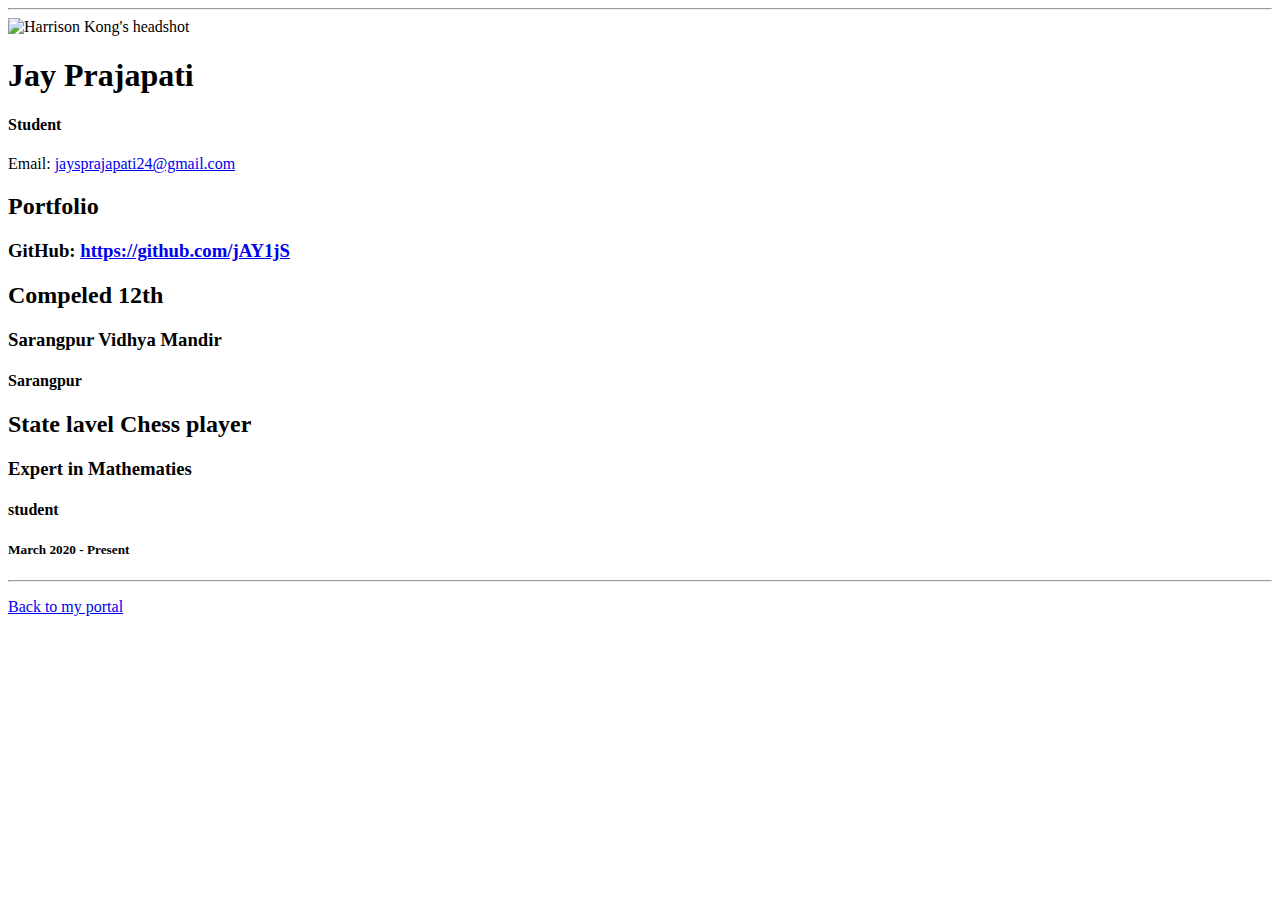
==== resume.html @ e6b80b57 "portal" ====
<!doctype html>

<!-- this is a comment for human! -->

<html lang="en">

  <header>
    <title>Jay Prajapati's Resume</title>
        <link rel="stylesheet" href="css/master.css">
        <link rel="FaviconIcon" href="favicon.ico" type="image/X-icon">
          <link rel="shortcut" href="favicon.ico" type="image/X-icon">
          <meta name="viewport" content="width+device, initial-scale+1, shrink-to-fit=no">
          <meta name="Jay" content="Jay Prajapati portal">
          <meta name="robots" content="noindex, nofollow">
  </header>

  <body>
    <hr>

    <img src="images/headshot.jpg" alt="Harrison Kong's headshot" width="20%">

    <h1>Jay Prajapati</h1>
    <h4> Student</h4>

    <p>Email: <a href="mailto:jaysprajapati24@gmail.com" target="_blank">jaysprajapati24@gmail.com</a></p>
    <!-- don't post physical address, personal phone number or other personal information on the web! -->

    <h2>Portfolio</h2>
      <h3>GitHub: <a href="https://github.com/jAY1jS" target="_blank">https://github.com/jAY1jS</a></h3>

    <h2>Compeled 12th </h2>

    <h3>Sarangpur Vidhya Mandir</h3>
    <h4>Sarangpur</h4>

    <h2>State lavel Chess player</h2>

    <h3>Expert in Mathematies</h3>
    <h4>student</h4>
    <h5>March 2020 - Present</h5>

  </body>

  <footer>
  <hr>
  <p><a href="index.html">Back to my portal</a><p>
  </footer>

</html>
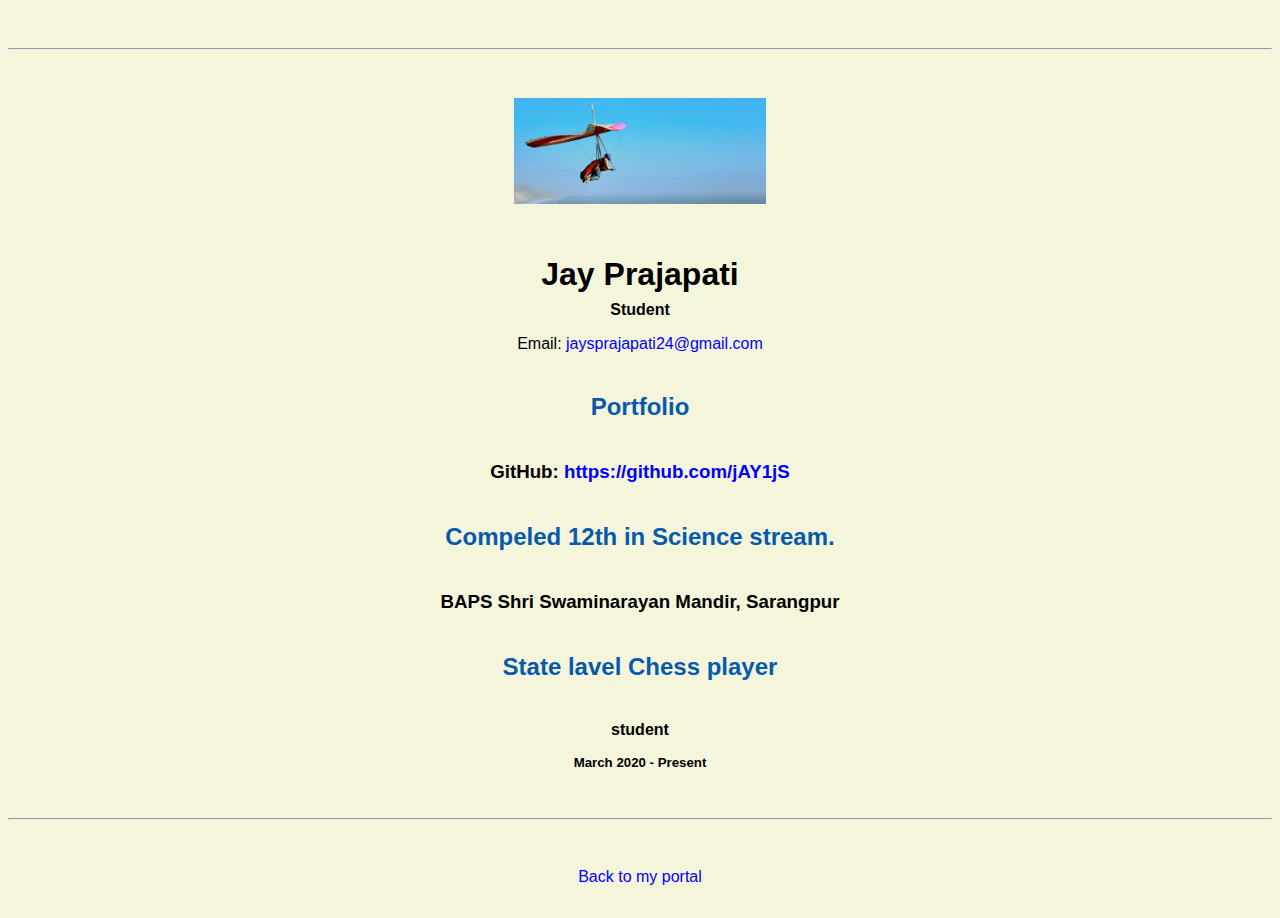
==== commit 9782f719: "Add files via upload" ====
--- a/resume.html
+++ b/resume.html
@@ -22,20 +22,19 @@
     <h1>Jay Prajapati</h1>
     <h4> Student</h4>
 
-    <p>Email: <a href="mailto:jaysprajapati24@gmail.com" target="_blank">jaysprajapati24@gmail.com</a></p>
-    <!-- don't post physical address, personal phone number or other personal information on the web! -->
+    <p>Email: <a href="mailto:jaysprajapati24@gmail.com">jaysprajapati24@gmail.com</a></p>
+    
 
     <h2>Portfolio</h2>
       <h3>GitHub: <a href="https://github.com/jAY1jS" target="_blank">https://github.com/jAY1jS</a></h3>
 
-    <h2>Compeled 12th </h2>
+    <h2>Compeled 12th in Science stream.</h2>
 
-    <h3>Sarangpur Vidhya Mandir</h3>
-    <h4>Sarangpur</h4>
-
+    <h3>BAPS Shri Swaminarayan Mandir, Sarangpur</h3>
+  
     <h2>State lavel Chess player</h2>
 
-    <h3>Expert in Mathematies</h3>
+    
     <h4>student</h4>
     <h5>March 2020 - Present</h5>
 
--- a/css/master.css
+++ b/css/master.css
@@ -0,0 +1,66 @@
+/* Cascading stylesheet for the website */
+
+/* Text inside these asterisks and slashes are comments for human */
+
+  a {
+    color: blue;/* set the text color to blue here */
+    text-decoration: none; /* This means we do not want hyperlinks to be underlined */
+  }
+
+  a:hover {
+    color: red;/* set the text color to red here */
+    text-decoration: none; /* This means we do not want hyperlinks to be underlined */
+  }
+
+  body {
+    background-color: beige;
+    color: black;
+    /* set the background color here */
+    /* set the text color to black here */
+    font-family: Arial, Helvetica, Sans-serif; /* set the font here */
+    text-align: center; /* set the text alignment here */
+   }
+
+  footer {
+    margin-top: 2rem;
+    margin-bottom: 2rem;
+  }
+
+  h1 {
+    margin-bottom: 0.5rem;
+    margin-top: 3rem;
+   }
+
+  h2 {
+    color: #075AAB; /* set the text color of to #075AAB here */
+    /* set both the bottom margin and top margin to 2.5rem here */
+    margin-bottom: 2.5rem;
+    margin-top: 2.5rem;
+
+   }
+
+  h3 {
+    margin-bottom: 0;
+    margin-top: 2rem;
+  }
+
+  h4 {
+    margin-bottom: 1rem;
+    margin-top: 0.5rem;
+  }
+
+  h5 {
+    margin-top: 0.5rem;
+  }
+
+  hr {
+    margin-bottom: 3rem;
+    margin-top: 3rem;
+  }
+
+  /* this controls how the bullet points in the resume page looks */
+  ul {
+    display: table;
+    margin: 0 auto;
+    text-align: left;
+  }
